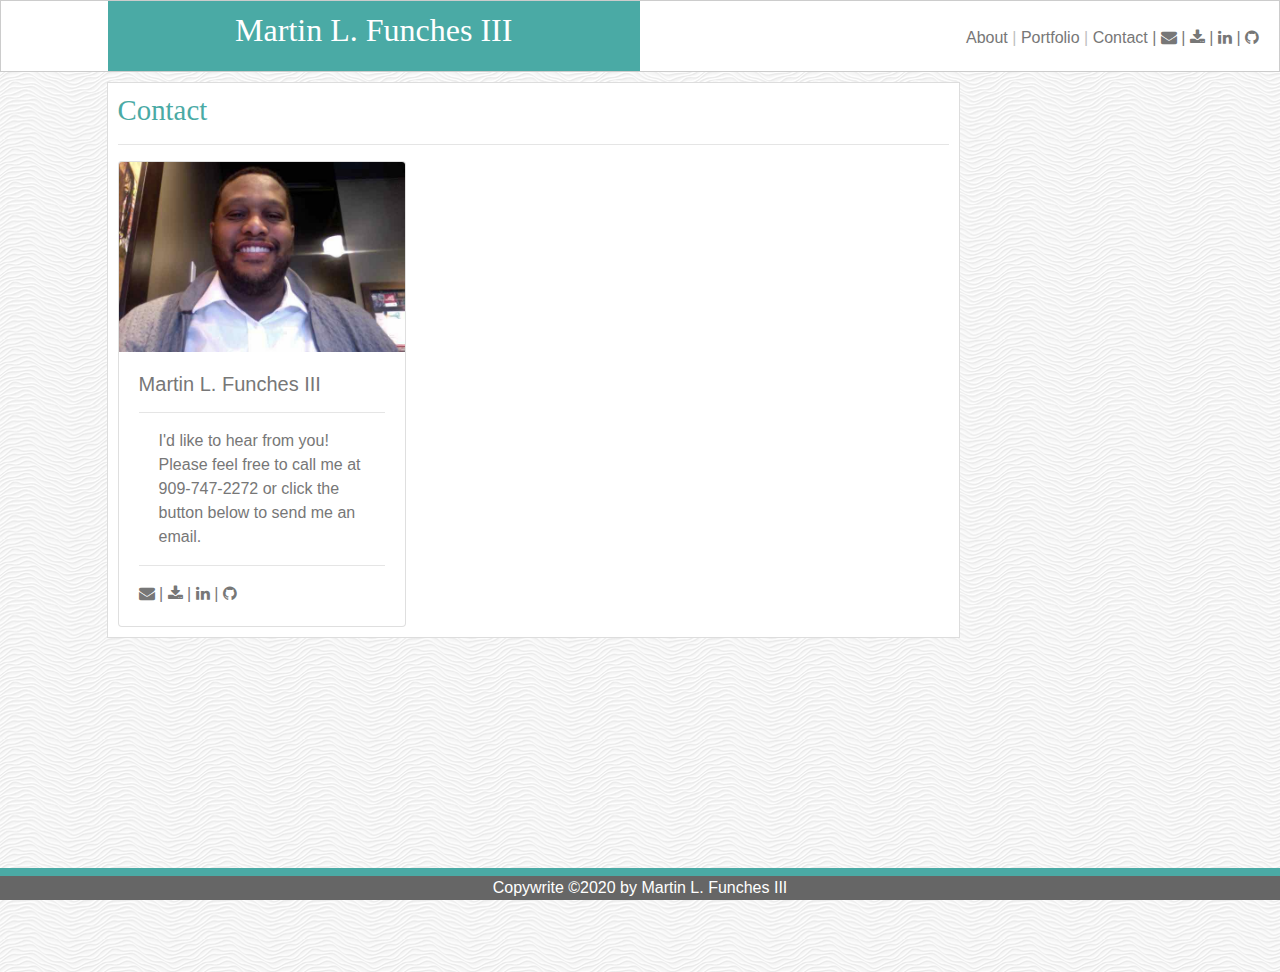
==== contact.html @ b17b331d "Added in icons to menu." ====
<!DOCTYPE html>
<html lang="en">

<head>
  <!-- Required meta tags -->
  <meta charset="utf-8" />
  <meta name="viewport" content="width=device-width, initial-scale=1, shrink-to-fit=no" />

  <!-- Bootstrap CSS -->
  <link rel="stylesheet" href="https://stackpath.bootstrapcdn.com/bootstrap/4.4.1/css/bootstrap.min.css"
    integrity="sha384-Vkoo8x4CGsO3+Hhxv8T/Q5PaXtkKtu6ug5TOeNV6gBiFeWPGFN9MuhOf23Q9Ifjh" crossorigin="anonymous" />
  <link rel="stylesheet" type="text/css" href="assets/css/style.css" />
  <!--Import Google Icon Font-->
  <link href="https://fonts.googleapis.com/icon?family=Material+Icons" rel="stylesheet">
  <link rel="stylesheet" href="https://cdnjs.cloudflare.com/ajax/libs/font-awesome/4.7.0/css/font-awesome.min.css">
  <link rel='icon' href='assets/images/favicon.ico' type='image/x-icon' />
  <title>MLFIII Contact</title>
</head>

<body class="">
  <!-- Full page container -->
  <div id="page-container" class="container-fluid">
    <div class="row header">
      <div class="col-md-1"></div>
      <div id="header-name" class="col-md-5 background-teal">
        <h1 class="text-white text-center">Martin L. Funches III</h1>
      </div>
      <div id="header-buttons" class="col-md-6 text-center text-md-right">
        <!-- <div class="row"> -->
        <!-- <div id="header-buttons" class="col-md-12 background-teal"> -->
        <p>
          <a href="index.html"> About </a><span class="text-silver">|</span>
          <a href="portfolio.html"> Portfolio </a>
          <span class="text-silver">|</span>
          <a href="contact.html"> Contact </a> | <a href="mailto:martin@funches.org?Subject=Resume" class="email"><i
              class="fa fa-envelope"></i></a>
          |
          <a href="https://mlfiii.github.io/MyPortfolio/assets/downloads/MLFResume.pdf" target="_blank"><i
              class="fa fa-download"></i>
          </a>
          <a href="https://www.linkedin.com/in/mlfiii/" target="_blank"> | <i class="fa fa-linkedin"></i>
            |</a>
          <a href="https://github.com/mlfiii" target="_blank"><i class="fa fa-github"></i></a>
        </p>
        <!-- </div> -->
        <!-- </div> -->
      </div>
    </div>
    <div id="contact-row" class="row">
      <div id="content-contact" class="col-md-8">
        <h2>Contact</h2>
        <hr />
        <div class="card" style="width: 18rem;">
          <img src="assets/images/mlfiii.jpeg" class="card-img-top" alt="...">
          <div class="card-body">
            <h5 class="card-title">Martin L. Funches III</h5>
            <hr>
            <p class="card-text">I'd like to hear from you! Please feel free to call me at 909-747-2272 or click the
              button below
              to send me an email.
            </p>
            <hr>
            <a href="mailto:martin@funches.org?Subject=Resume" class="email"><i class="fa fa-envelope"></i></a>
            |
            <a href="https://mlfiii.github.io/MyPortfolio/assets/downloads/MLFResume.pdf" target="_blank"><i
                class="fa fa-download"></i>
            </a>
            <a href="https://www.linkedin.com/in/mlfiii/" target="_blank"> | <i class="fa fa-linkedin"></i>
              |</a>
            <a href="https://github.com/mlfiii" target="_blank"><i class="fa fa-github"></i></a>
          </div>
        </div>

        <!-- <div id="contact-form"> -->
        <!-- <form>
            <label for="content-name">Name</label> <br />
            <input
              type="text"
              id="content-name"
              name="content-name"
              placeholder="John Smith"
            />
            <label for="content-email">Email</label>
            <input
              type="text"
              id="content-email"
              name="content-email"
              placeholder="Example@gmail.com"
            />
            <label for="content-message">Message</label>
            <br />

            <textarea id="content-message"></textarea>
            <br />
            <button
              id="content-submit-button"
              class="content-submit-button text-white"
            >
              Submit
            </button>
          </form> -->
        <!-- </div> -->
      </div>
    </div>
    <div class="row site-footer-formats site-footer text-white">
      <div class="col-md-12 text-white ">
        Copywrite ©2020 by Martin L. Funches III
      </div>
    </div>
  </div>
  <!-- Optional JavaScript -->
  <!-- jQuery first, then Popper.js, then Bootstrap JS -->
  <script src="https://code.jquery.com/jquery-3.4.1.slim.min.js"
    integrity="sha384-J6qa4849blE2+poT4WnyKhv5vZF5SrPo0iEjwBvKU7imGFAV0wwj1yYfoRSJoZ+n"
    crossorigin="anonymous"></script>
  <script src="https://cdn.jsdelivr.net/npm/popper.js@1.16.0/dist/umd/popper.min.js"
    integrity="sha384-Q6E9RHvbIyZFJoft+2mJbHaEWldlvI9IOYy5n3zV9zzTtmI3UksdQRVvoxMfooAo"
    crossorigin="anonymous"></script>
  <script src="https://stackpath.bootstrapcdn.com/bootstrap/4.4.1/js/bootstrap.min.js"
    integrity="sha384-wfSDF2E50Y2D1uUdj0O3uMBJnjuUD4Ih7YwaYd1iqfktj0Uod8GCExl3Og8ifwB6"
    crossorigin="anonymous"></script>
</body>

</html>
---- assets/css/style.css ----
/* Set how much of the viewable space is taken up */
html,
body {
  height: 100%;
  width: 100%;
  padding: 0px 0px 0px 0px;
}
/* Set how much of the viewable space is taken by the container
and ensure that the padding is taken away. */
#page-container {
  height: 100vh;
  width: 100%;
  padding: 0px 0px 0px 0px;
}

/* Set all attributes that apply to the full header area. */
.header {
  /*Main header background color: #ffffff*/
  background: #ffffff;
  color: white;
  padding: 0px 0px 0px 0px;
  margin-top: 0;
  /*Main header border color: #cccccc*/
  border-style: solid;
  border-color: #cccccc;
  border-width: 1px;
}
/* Set all attributes that apply to the header name area only. */
#header-name {
  padding: 10px 0px 0px 0px;
}
/* Set all attributes that apply to the header buttons area only. */
#header-buttons {
  padding-top: 25px;
  height: 70px;
  float: left;
  text-align: right;
}
/*Ensure that there are no margins on the roews.*/
.row {
  margin: 0px 0px 0px 0px;
}
/*Content items*/
#content-row {
  background: url(../images/white-waves/white-waves.png) repeat top left;
  height: auto;
}
#content {
  color: white;
  background-color: white;
  margin: 10px 8.33% 50px 8.33%;
  height: fit-content;
  position: relative;
  padding-top: 10px;
  /*Main content border color: #dddddd*/
  border: solid #dddddd;
  border-width: 1px 1px 1px 1px;
}

/* .left-side-format {
  height: auto;
} */

/*Footer items*/

.site-footer-formats {
  /*Footer background color: #666666*/
  background-color: #666666;
  text-align: center;
  border-top: 8px solid #4aaaa5;
  /*The entire content and the main section content area is 960px wide.*/
  width: 100%;
  /* padding-top: 35px; */
  height: fit-content;
  position: fixed;
  bottom: 0;
}
/*Various formatting items*/
/* Teal color (used for headings and backgrounds): #4aaaa5*/

button,
.background-teal {
  background-color: #4aaaa5;
}

button,
.text-white,
footer {
  color: white;
}
.text-silver {
  color: silver;
}
.text-center {
  text-align: center;
}
.text-right {
  text-align: right;
}

/*Regular font color (used for paragraphs and all text besides the headings): #777777*/

a,
p,
div {
  color: #777777;
}

/*Fonts:

        For heading fonts use font-family: 'Georgia', Times, 'Times New Roman', serif;

        For all other fonts use 'Arial', 'Helvetica Neue', Helvetica, sans-serif;

        */

h1,
h2 {
  font-family: "Georgia", Times, "Times New Roman", serif;
}

h1 {
  /*Reduce the font size to fit my long name on one row*/
  font-size: 2rem;
}

h2,
.text-teal {
  color: #4aaaa5;
  /*Reduce the font size to be smaller than h1.*/
  font-size: 1.8rem;
}

a,
p,
div,
button {
  font-family: "Arial", "Helvetica Neue", Helvetica, sans-serif;
}

a {
  /*Remove the underline from the hyperlinks*/
  text-decoration: none;
}
button {
  /*All buttons to be formatted like this*/
  font-size: 18px;
  margin-top: 5px;
}

img {
  float: left;
  width: 100%;
  height: 100%;
}

.index-picture-1-section {
  position: relative;
  line-height: 1.8;
  float: left;
  padding-left: 20px;
  padding-right: 20px;
}

p {
  padding: 0px 20px 0px 20px;
}

/*Specific to the Contact Page*/

input {
  width: 100%;
  line-height: 2;
  border: solid 1px #777777;
}

#contact-row {
  background: url(../images/white-waves/white-waves.png) repeat top left;
  height: inherit;
}
#content-contact {
  color: white;
  background-color: white;
  margin: 10px 8.33% 174px 8.33%;
  height: 60vh;
  position: relative;
  padding: 10px;
  /*Main content border color: #dddddd*/
  border: solid #dddddd;
  border-width: 1px 1px 1px 1px;
  height: fit-content;
}

#content-form {
  color: white;
  background-color: white;
  margin: 10px 8.33% 10px 8.33%;
  height: 100%;
  position: relative;
  padding-top: 10px;
  /*Main content border color: #dddddd*/
  border: solid #dddddd;
  border-width: 1px 1px 1px 1px;
}

#content-message {
  height: 100px;
  width: 100%;
  border: solid 1px #777777;
}

.content-submit-button {
  background-color: #4aaaa5;
  padding: 10px 20px 10px 20px;
}

/*Specific to the Portfolio page*/

#portfolio-picture-container {
  color: white;
  background-color: white;
  margin: 10px 0px 50px 0px;
  position: relative;
  padding-top: 10px;
  padding-bottom: 10px;
  /*Main content border color: #dddddd*/
  border: solid #dddddd;
  border-width: 1px 1px 1px 1px;
  height: 80%;
}

.img-portfolio {
  /*Images on the portfolio page are different than others*/
  float: left;
  width: 100%;
  height: 100%;
  border: solid white 5px;
}
#picture-1-section {
  position: relative;
  width: 300px;
  height: 200px;
}

.centered {
  position: absolute;
  top: 80%;
  left: 50%;
  transform: translate(-50%, -50%);
  color: white;
  border-left: solid white 5px;
  border-right: solid white 5px;
}

#portfolio-picture-label1 {
  height: 40px;
  background-color: #4aaaa5;
  width: 100%;
  text-align: center;
  padding-top: 8px;
}

#content-portfolio-row {
  background: url(../images/white-waves/white-waves.png) repeat top left;
  margin-bottom: 5px;
  height: auto;
}

.no-padding {
  padding: 0px 0px 0px 0px;
}

.padding-5 {
  padding: 0px 0px 5px 0px;
}
.col-md-6,
.col-md-1 {
  padding: 0;
}
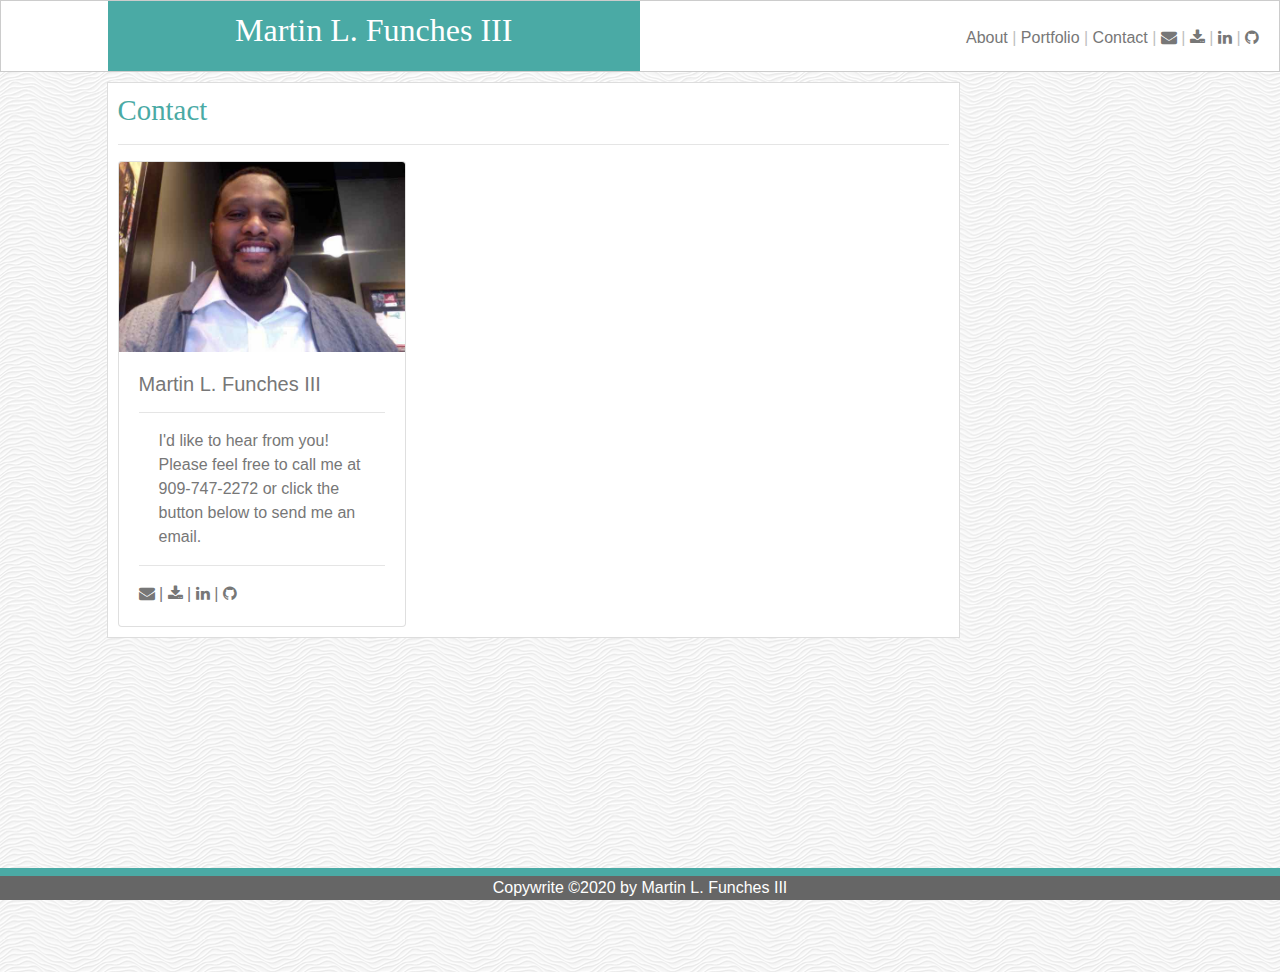
==== commit 29746435: "Changed color of i bar." ====
--- a/contact.html
+++ b/contact.html
@@ -32,14 +32,15 @@
           <a href="index.html"> About </a><span class="text-silver">|</span>
           <a href="portfolio.html"> Portfolio </a>
           <span class="text-silver">|</span>
-          <a href="contact.html"> Contact </a> | <a href="mailto:martin@funches.org?Subject=Resume" class="email"><i
-              class="fa fa-envelope"></i></a>
-          |
+          <a href="contact.html"> Contact </a> <span class="text-silver">|</span> <a
+            href="mailto:martin@funches.org?Subject=Resume" class="email"><i class="fa fa-envelope"></i></a>
+          <span class="text-silver">|</span>
           <a href="https://mlfiii.github.io/MyPortfolio/assets/downloads/MLFResume.pdf" target="_blank"><i
               class="fa fa-download"></i>
           </a>
-          <a href="https://www.linkedin.com/in/mlfiii/" target="_blank"> | <i class="fa fa-linkedin"></i>
-            |</a>
+          <a href="https://www.linkedin.com/in/mlfiii/" target="_blank"> <span class="text-silver">|</span> <i
+              class="fa fa-linkedin"></i>
+            <span class="text-silver">|</span></a>
           <a href="https://github.com/mlfiii" target="_blank"><i class="fa fa-github"></i></a>
         </p>
         <!-- </div> -->
--- a/assets/css/style.css
+++ b/assets/css/style.css
@@ -102,7 +102,7 @@
 
 a,
 p,
-div {
+div, i,.fa, a {
   color: #777777;
 }
 
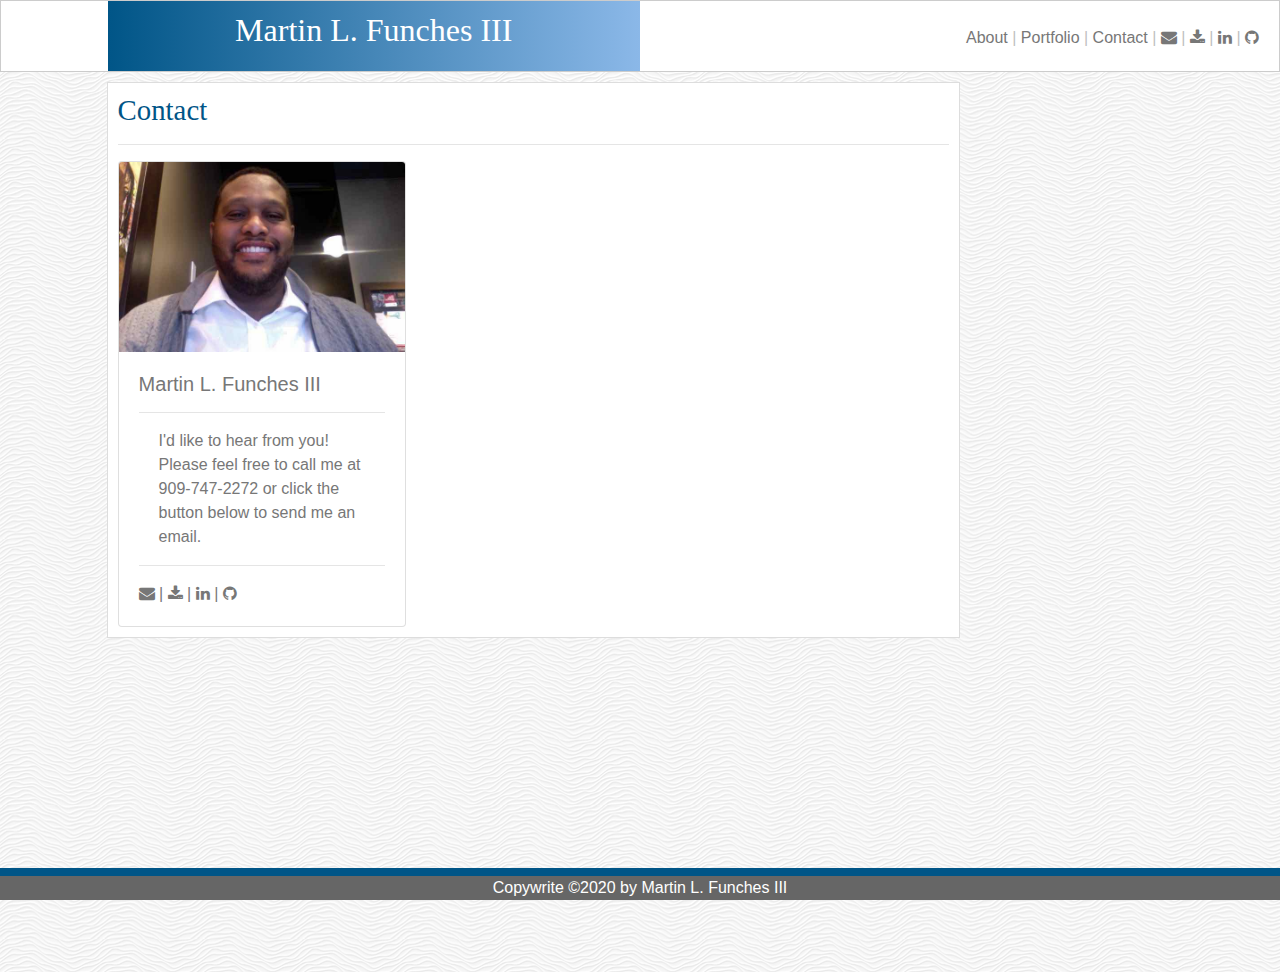
==== commit c6e1358f: "Changed some colors." ====
--- a/contact.html
+++ b/contact.html
@@ -22,7 +22,7 @@
   <div id="page-container" class="container-fluid">
     <div class="row header">
       <div class="col-md-1"></div>
-      <div id="header-name" class="col-md-5 background-teal">
+      <div id="header-name" class="col-md-5 blue-gradient">
         <h1 class="text-white text-center">Martin L. Funches III</h1>
       </div>
       <div id="header-buttons" class="col-md-6 text-center text-md-right">
--- a/assets/css/style.css
+++ b/assets/css/style.css
@@ -67,7 +67,7 @@
   /*Footer background color: #666666*/
   background-color: #666666;
   text-align: center;
-  border-top: 8px solid #4aaaa5;
+  border-top: 8px solid  #005587;
   /*The entire content and the main section content area is 960px wide.*/
   width: 100%;
   /* padding-top: 35px; */
@@ -80,7 +80,8 @@
 
 button,
 .background-teal {
-  background-color: #4aaaa5;
+  /* background-color: #4aaaa5; */
+  background: linear-gradient(to right, #005587 0%, #8BB8E8 100%)
 }
 
 button,
@@ -124,12 +125,17 @@
   font-size: 2rem;
 }
 
+
+
 h2,
-.text-teal {
-  color: #4aaaa5;
+.text-blue {
+  color: #005587;
+  /* background: linear-gradient(to right, #005587 0%, #8BB8E8 100%) */
   /*Reduce the font size to be smaller than h1.*/
   font-size: 1.8rem;
 }
+
+
 
 a,
 p,
@@ -277,3 +283,9 @@
 .col-md-1 {
   padding: 0;
 }
+
+
+.blue-gradient {
+
+  background: linear-gradient(to right, #005587 0%, #8BB8E8 100%)
+}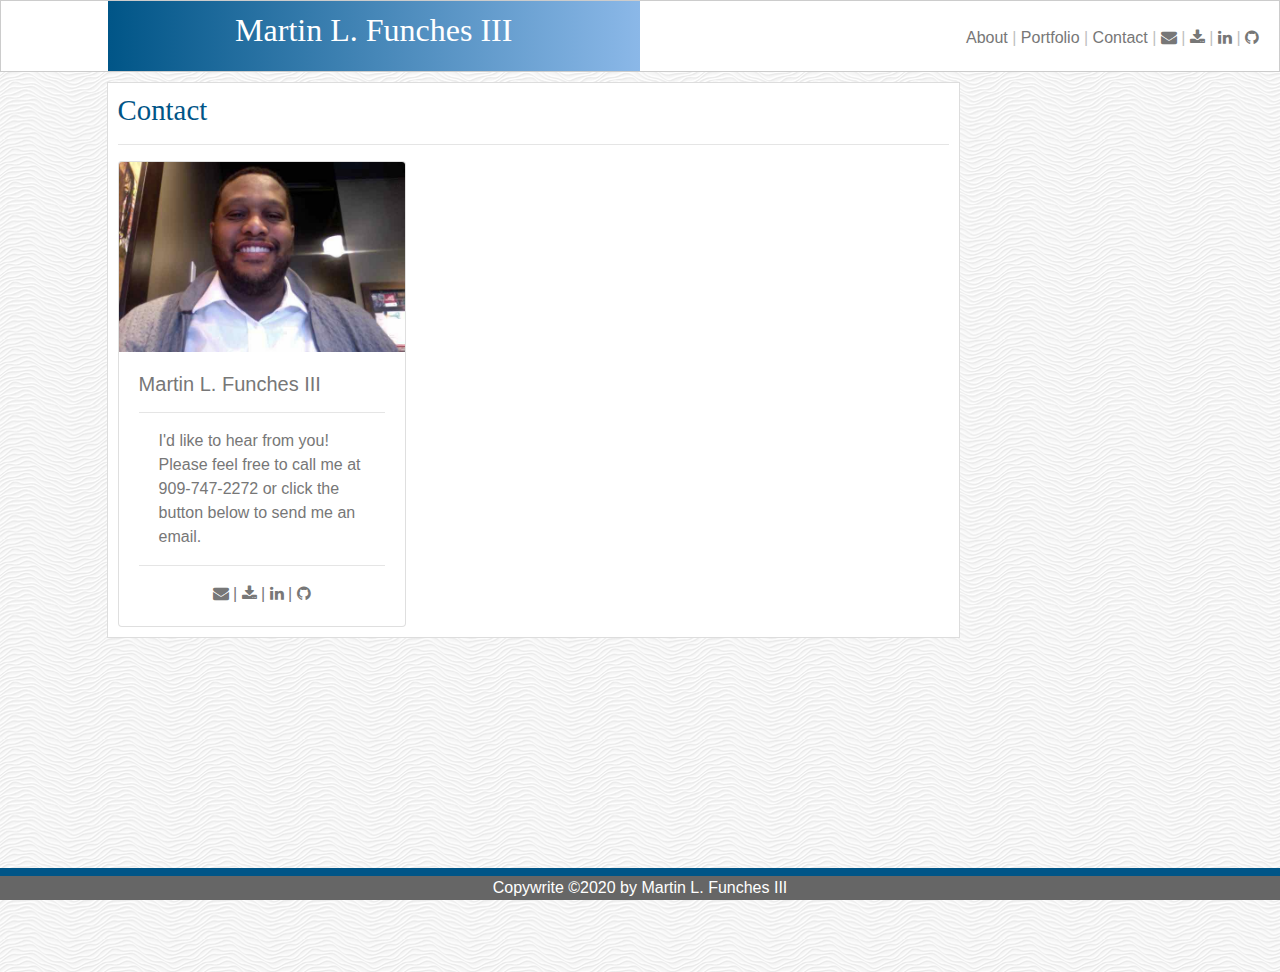
==== commit 8d85d22e: "Updated colors." ====
--- a/contact.html
+++ b/contact.html
@@ -61,14 +61,15 @@
               to send me an email.
             </p>
             <hr>
-            <a href="mailto:martin@funches.org?Subject=Resume" class="email"><i class="fa fa-envelope"></i></a>
-            |
-            <a href="https://mlfiii.github.io/MyPortfolio/assets/downloads/MLFResume.pdf" target="_blank"><i
-                class="fa fa-download"></i>
-            </a>
-            <a href="https://www.linkedin.com/in/mlfiii/" target="_blank"> | <i class="fa fa-linkedin"></i>
-              |</a>
-            <a href="https://github.com/mlfiii" target="_blank"><i class="fa fa-github"></i></a>
+            <div id="card-links" class="text-center">
+              <a href="mailto:martin@funches.org?Subject=Resume" class="email"><i class="fa fa-envelope"></i></a>
+              |
+              <a href="https://mlfiii.github.io/MyPortfolio/assets/downloads/MLFResume.pdf" target="_blank"><i
+                  class="fa fa-download"></i>
+              </a>
+              <a href="https://www.linkedin.com/in/mlfiii/" target="_blank"> | <i class="fa fa-linkedin"></i>
+                |</a>
+              <a href="https://github.com/mlfiii" target="_blank"><i class="fa fa-github"></i></a></div>
           </div>
         </div>
 
--- a/assets/css/style.css
+++ b/assets/css/style.css
@@ -288,4 +288,9 @@
 .blue-gradient {
 
   background: linear-gradient(to right, #005587 0%, #8BB8E8 100%)
+}
+
+.text-ucla-gold{
+
+  color: #FFD100;
 }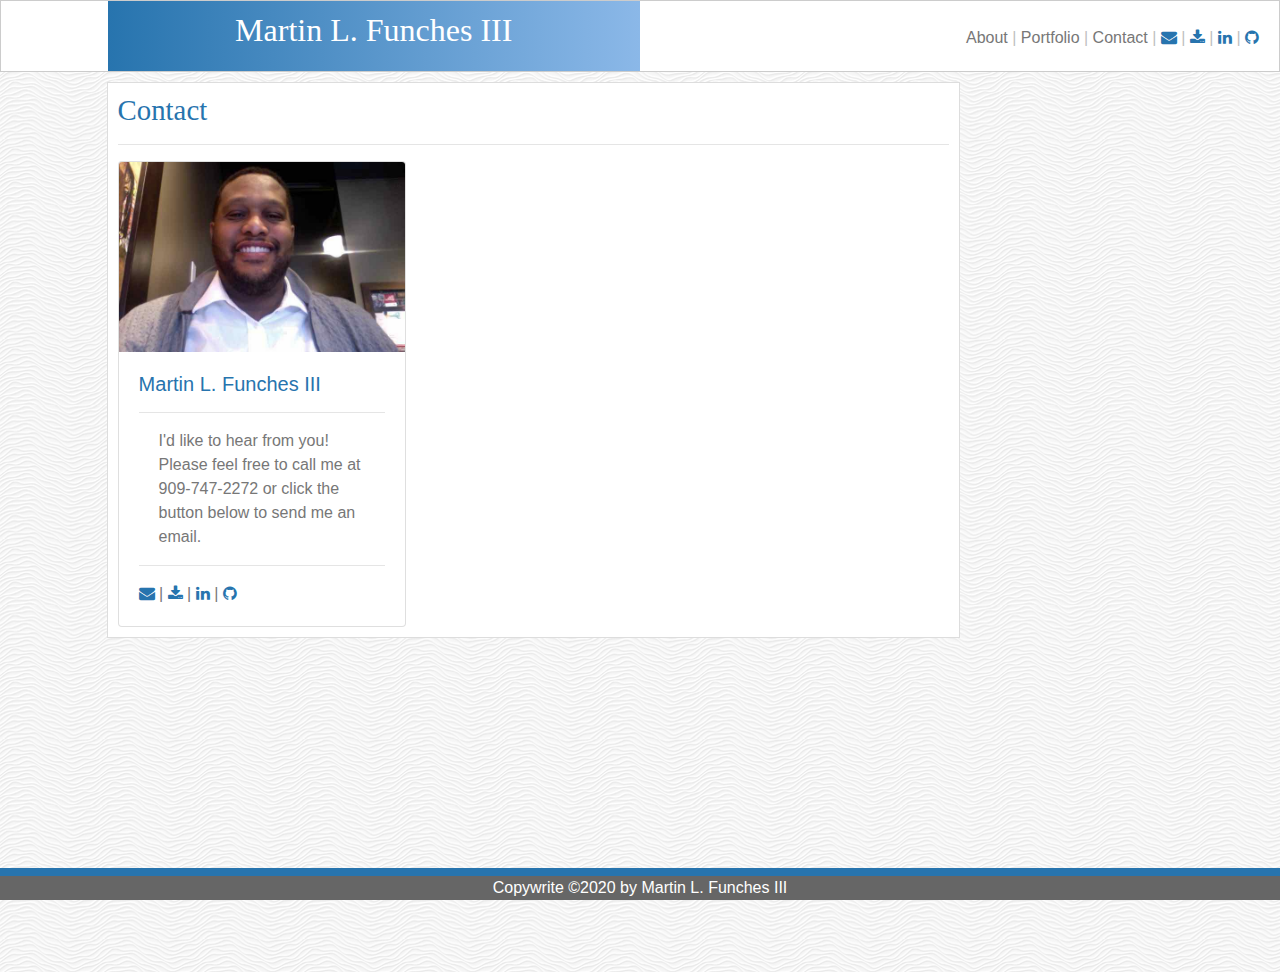
==== commit b7ba2e13: "Updated text colors." ====
--- a/contact.html
+++ b/contact.html
@@ -33,15 +33,16 @@
           <a href="portfolio.html"> Portfolio </a>
           <span class="text-silver">|</span>
           <a href="contact.html"> Contact </a> <span class="text-silver">|</span> <a
-            href="mailto:martin@funches.org?Subject=Resume" class="email"><i class="fa fa-envelope"></i></a>
+            href="mailto:martin@funches.org?Subject=Resume" class="email"><i class="fa fa-envelope"
+              style="color:#2774AE;"></i></a>
           <span class="text-silver">|</span>
           <a href="https://mlfiii.github.io/MyPortfolio/assets/downloads/MLFResume.pdf" target="_blank"><i
-              class="fa fa-download"></i>
+              class="fa fa-download" style="color:#2774AE;"></i>
           </a>
           <a href="https://www.linkedin.com/in/mlfiii/" target="_blank"> <span class="text-silver">|</span> <i
-              class="fa fa-linkedin"></i>
+              class="fa fa-linkedin" style="color:#2774AE;"></i>
             <span class="text-silver">|</span></a>
-          <a href="https://github.com/mlfiii" target="_blank"><i class="fa fa-github"></i></a>
+          <a href="https://github.com/mlfiii" target="_blank"><i class="fa fa-github" style="color:#2774AE;"></i></a>
         </p>
         <!-- </div> -->
         <!-- </div> -->
@@ -61,15 +62,18 @@
               to send me an email.
             </p>
             <hr>
-            <div id="card-links" class="text-center">
-              <a href="mailto:martin@funches.org?Subject=Resume" class="email"><i class="fa fa-envelope"></i></a>
+            <div id="card-links">
+              <a href="mailto:martin@funches.org?Subject=Resume" class="email"><i class="fa fa-envelope"
+                  style="color:#2774AE;"></i></a>
               |
               <a href="https://mlfiii.github.io/MyPortfolio/assets/downloads/MLFResume.pdf" target="_blank"><i
-                  class="fa fa-download"></i>
+                  class="fa fa-download" style="color:#2774AE;"></i>
               </a>
-              <a href="https://www.linkedin.com/in/mlfiii/" target="_blank"> | <i class="fa fa-linkedin"></i>
+              <a href="https://www.linkedin.com/in/mlfiii/" target="_blank"> | <i class="fa fa-linkedin"
+                  style="color:#2774AE;"></i>
                 |</a>
-              <a href="https://github.com/mlfiii" target="_blank"><i class="fa fa-github"></i></a></div>
+              <a href="https://github.com/mlfiii" target="_blank"><i class="fa fa-github"
+                  style="color:#2774AE;"></i></a></div>
           </div>
         </div>
 
--- a/assets/css/style.css
+++ b/assets/css/style.css
@@ -67,7 +67,7 @@
   /*Footer background color: #666666*/
   background-color: #666666;
   text-align: center;
-  border-top: 8px solid  #005587;
+  border-top: 8px solid  #2774AE;
   /*The entire content and the main section content area is 960px wide.*/
   width: 100%;
   /* padding-top: 35px; */
@@ -129,7 +129,8 @@
 
 h2,
 .text-blue {
-  color: #005587;
+  color: #2774AE;
+
   /* background: linear-gradient(to right, #005587 0%, #8BB8E8 100%) */
   /*Reduce the font size to be smaller than h1.*/
   font-size: 1.8rem;
@@ -158,6 +159,7 @@
   float: left;
   width: 100%;
   height: 100%;
+  
 }
 
 .index-picture-1-section {
@@ -166,6 +168,7 @@
   float: left;
   padding-left: 20px;
   padding-right: 20px;
+
 }
 
 p {
@@ -260,7 +263,7 @@
 
 #portfolio-picture-label1 {
   height: 40px;
-  background-color: #4aaaa5;
+  background-color: #FFD100;
   width: 100%;
   text-align: center;
   padding-top: 8px;
@@ -287,10 +290,15 @@
 
 .blue-gradient {
 
-  background: linear-gradient(to right, #005587 0%, #8BB8E8 100%)
-}
-
-.text-ucla-gold{
-
-  color: #FFD100;
+  background: linear-gradient(to right, #2774AE 0%, #8BB8E8 100%);
+}
+
+.text-ucla-blue{
+
+  color: #2774AE;
+}
+
+h5{
+
+  color:#2774AE;
 }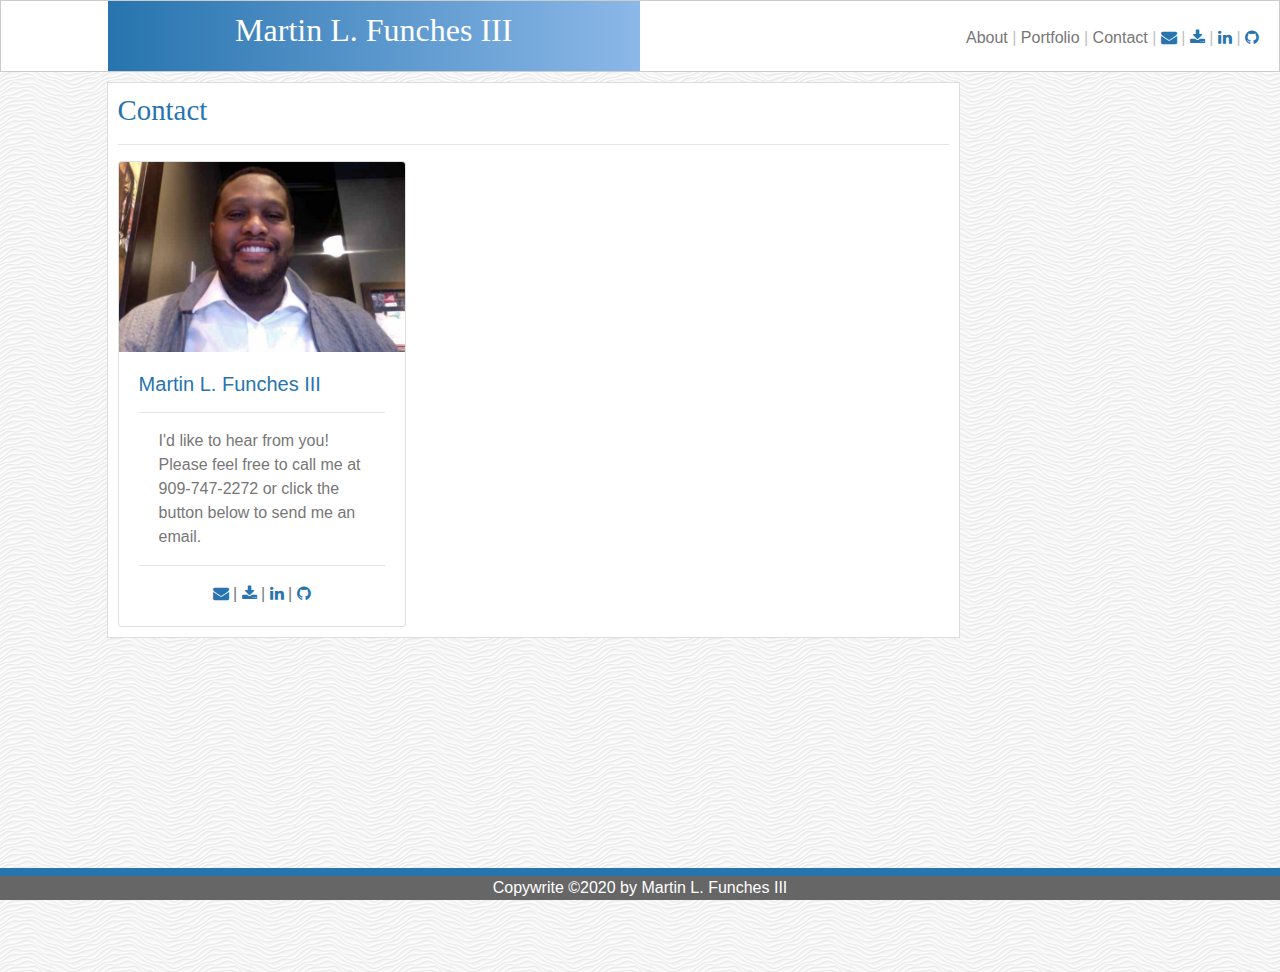
==== commit 821b3b64: "Added center text on card icons links." ====
--- a/contact.html
+++ b/contact.html
@@ -62,7 +62,7 @@
               to send me an email.
             </p>
             <hr>
-            <div id="card-links">
+            <div id="card-links" class="text-center">
               <a href="mailto:martin@funches.org?Subject=Resume" class="email"><i class="fa fa-envelope"
                   style="color:#2774AE;"></i></a>
               |
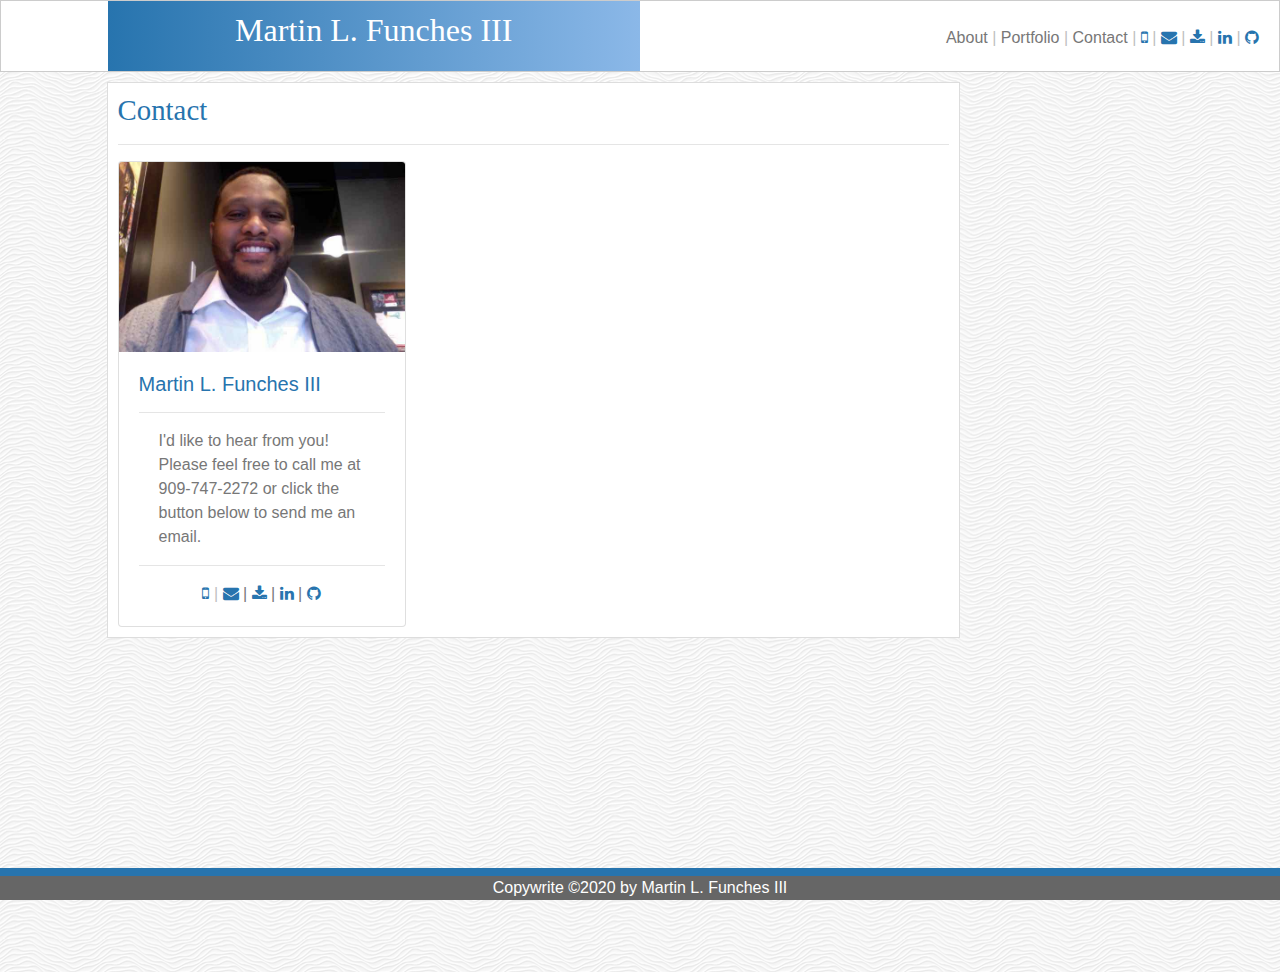
==== commit ec479786: "Added in phone icon." ====
--- a/contact.html
+++ b/contact.html
@@ -32,9 +32,10 @@
           <a href="index.html"> About </a><span class="text-silver">|</span>
           <a href="portfolio.html"> Portfolio </a>
           <span class="text-silver">|</span>
-          <a href="contact.html"> Contact </a> <span class="text-silver">|</span> <a
-            href="mailto:martin@funches.org?Subject=Resume" class="email"><i class="fa fa-envelope"
-              style="color:#2774AE;"></i></a>
+          <a href="contact.html"> Contact </a> <span class="text-silver">|</span> <a href="tel:1-909-747-2272"
+            class="text-ucla-blue"><i class="fa fa-mobile-phone" style="color:#2774AE;"></i></i></a> <span
+            class="text-silver">| </span><a href="mailto:martin@funches.org?Subject=Resume" class="email"><i
+              class="fa fa-envelope" style="color:#2774AE;"></i></a>
           <span class="text-silver">|</span>
           <a href="https://mlfiii.github.io/MyPortfolio/assets/downloads/MLFResume.pdf" target="_blank"><i
               class="fa fa-download" style="color:#2774AE;"></i>
@@ -62,7 +63,8 @@
               to send me an email.
             </p>
             <hr>
-            <div id="card-links" class="text-center">
+            <div id="card-links" class="text-center"><a href="tel:1-909-747-2272" class="text-ucla-blue"><i
+                  class="fa fa-mobile-phone" style="color:#2774AE;"></i></i></a> <span class="text-silver">|</span>
               <a href="mailto:martin@funches.org?Subject=Resume" class="email"><i class="fa fa-envelope"
                   style="color:#2774AE;"></i></a>
               |
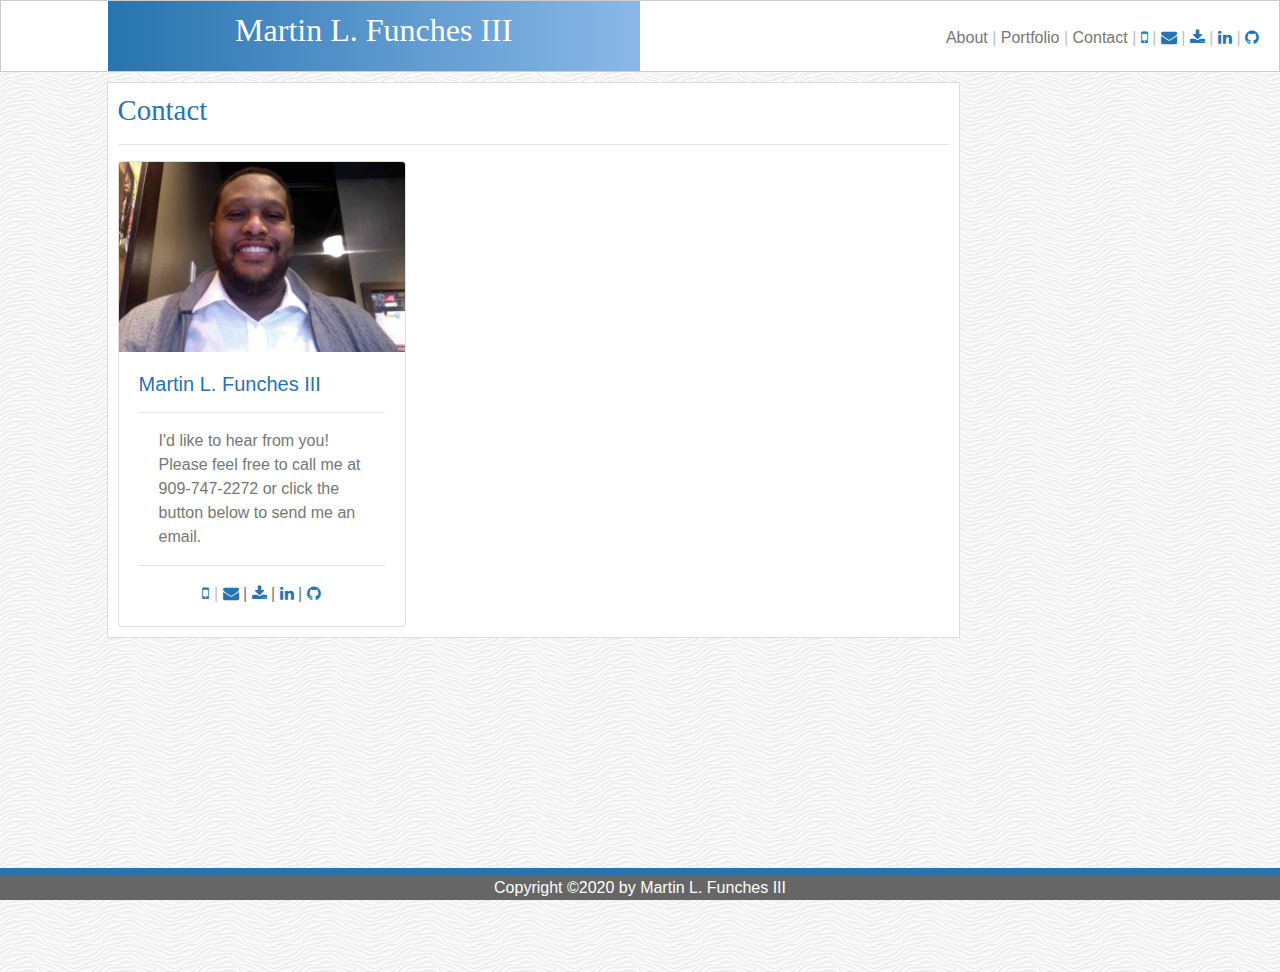
==== commit 621f677f: "Updated misspelled word." ====
--- a/contact.html
+++ b/contact.html
@@ -112,7 +112,7 @@
     </div>
     <div class="row site-footer-formats site-footer text-white">
       <div class="col-md-12 text-white ">
-        Copywrite ©2020 by Martin L. Funches III
+        Copyright ©2020 by Martin L. Funches III
       </div>
     </div>
   </div>
